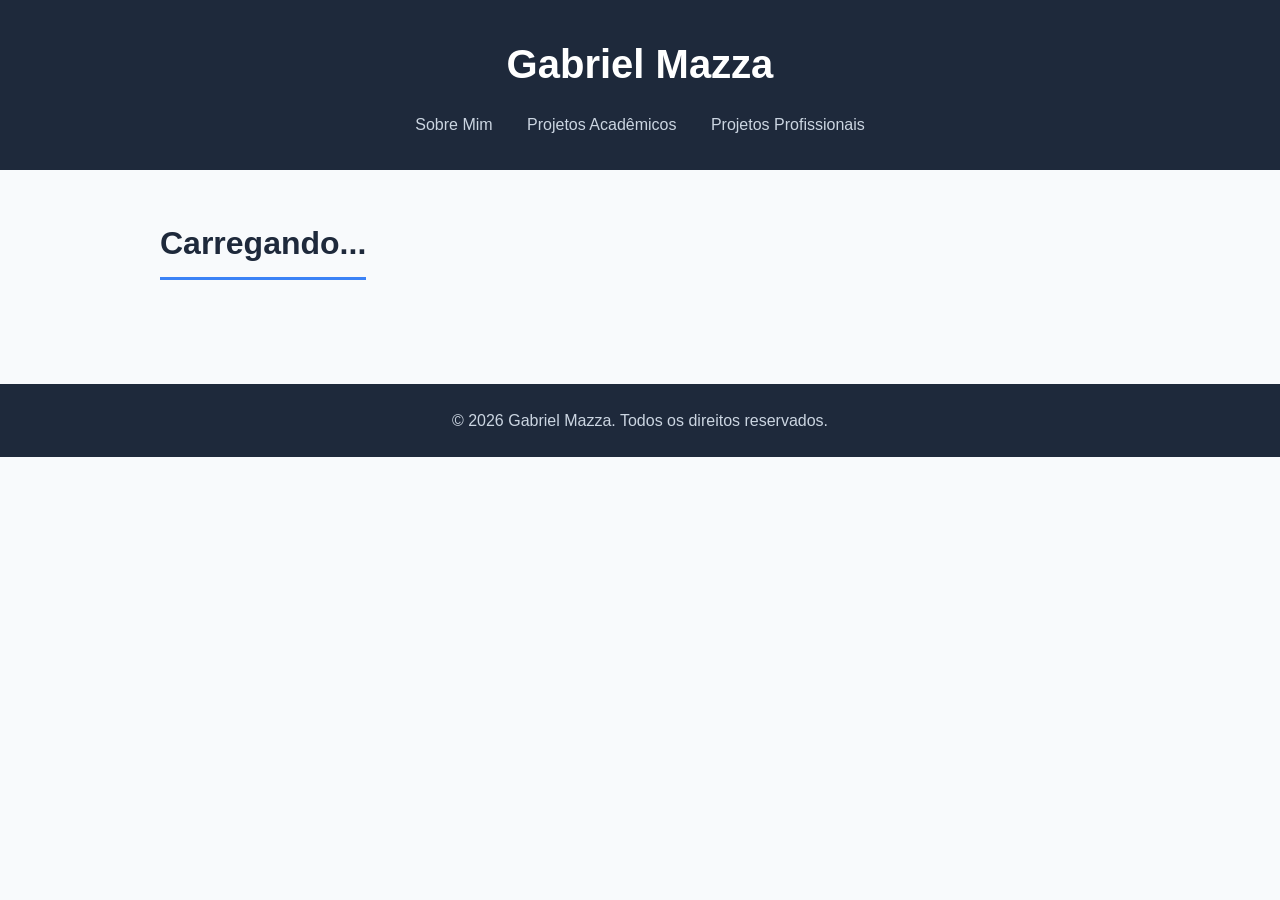
==== categoria.html @ 166556af "feat: criar estrutura inicial do portfólio dinâmico com Vanilla JS Este commit estabelece a base do " ====
<!DOCTYPE html>
<html lang="pt-BR">
<head>
    <meta charset="UTF-8">
    <meta name="viewport" content="width=device-width, initial-scale=1.0">
    <title>Carregando... - Gabriel Mazza</title>
    <link rel="stylesheet" href="css/style.css">
</head>
<body>
    <!-- Componente Header -->
    <div id="header-component"></div>

    <main>
        <section class="container">
            <!-- Os Titulos vem do data.json pelo ID passado na barra de Endereçamento do navegador  -->
            <h2 id="categoria-titulo">Carregando...</h2>
            <p id="categoria-descricao"></p>
            
            <!-- Aqui os sub-blocos e Projetos Serão inseridos dinamicamente pelo script.js-->
            <div id="projetos-container">
               <!-- Subcategorias Serão Renderizadas Aqui Pelo Script-->
            </div>
        </section>
    </main>

    <!-- Componente Footer -->
    <div id="footer-component"></div>

    <!-- Inicializa Módulos -->
    <script type="module" src="js/app.js"></script>
</body>
</html>
---- css/style.css ----
:root {
    --primary-color: #1e293b;
    --secondary-color: #334155;
    --accent-color: #3b82f6;
    --text-color: #334155;
    --bg-color: #f8fafc;
    --card-bg: #ffffff;
}

* {
    box-sizing: border-box;
    margin: 0;
    padding: 0;
}

body {
    font-family: 'Segoe UI', Tahoma, Geneva, Verdana, sans-serif;
    line-height: 1.6;
    color: var(--text-color);
    background-color: var(--bg-color);
}

.container {
    max-width: 1000px;
    margin: 0 auto;
    padding: 0 20px;
}

header {
    background-color: var(--primary-color);
    color: #fff;
    padding: 2rem 0;
    text-align: center;
}

header h1 {
    font-size: 2.5rem;
    margin-bottom: 1rem;
}

nav a {
    color: #cbd5e1;
    text-decoration: none;
    margin: 0 15px;
    font-weight: 500;
    transition: color 0.3s;
}

nav a:hover {
    color: var(--accent-color);
}

main {
    padding: 3rem 0;
}

section {
    margin-bottom: 4rem;
}

h2 {
    color: var(--primary-color);
    font-size: 2rem;
    border-bottom: 3px solid var(--accent-color);
    display: inline-block;
    padding-bottom: 0.5rem;
    margin-bottom: 1.5rem;
}

h3 {
    color: var(--secondary-color);
    font-size: 1.5rem;
    margin: 2rem 0 1rem;
}

.bio-content p {
    margin-bottom: 1rem;
    font-size: 1.1rem;
}

.sub-categoria {
    background-color: #e2e8f0;
    padding: 1.5rem;
    border-radius: 8px;
    margin-bottom: 2rem;
}

.sub-categoria h3 {
    margin-top: 0;
}

.projetos-grid {
    display: grid;
    grid-template-columns: repeat(auto-fit, minmax(300px, 1fr));
    gap: 1.5rem;
    margin-top: 1.5rem;
}

.projeto-card {
    background-color: var(--card-bg);
    padding: 1.5rem;
    border-radius: 8px;
    box-shadow: 0 4px 6px -1px rgba(0, 0, 0, 0.1);
    transition: transform 0.3s ease;
}

.projeto-card:hover {
    transform: translateY(-5px);
}

.projeto-card h3, 
.projeto-card h4 {
    margin-top: 0;
    margin-bottom: 0.5rem;
    color: var(--primary-color);
}

.projeto-card p {
    margin-bottom: 1.5rem;
    font-size: 0.95rem;
}

.btn {
    display: inline-block;
    padding: 0.5rem 1rem;
    background-color: var(--accent-color);
    color: #fff;
    text-decoration: none;
    border-radius: 4px;
    font-size: 0.9rem;
    transition: background-color 0.3s;
}

.btn:hover {
    background-color: #2563eb;
}

footer {
    background-color: var(--primary-color);
    color: #cbd5e1;
    text-align: center;
    padding: 1.5rem 0;
    margin-top: 2rem;
}
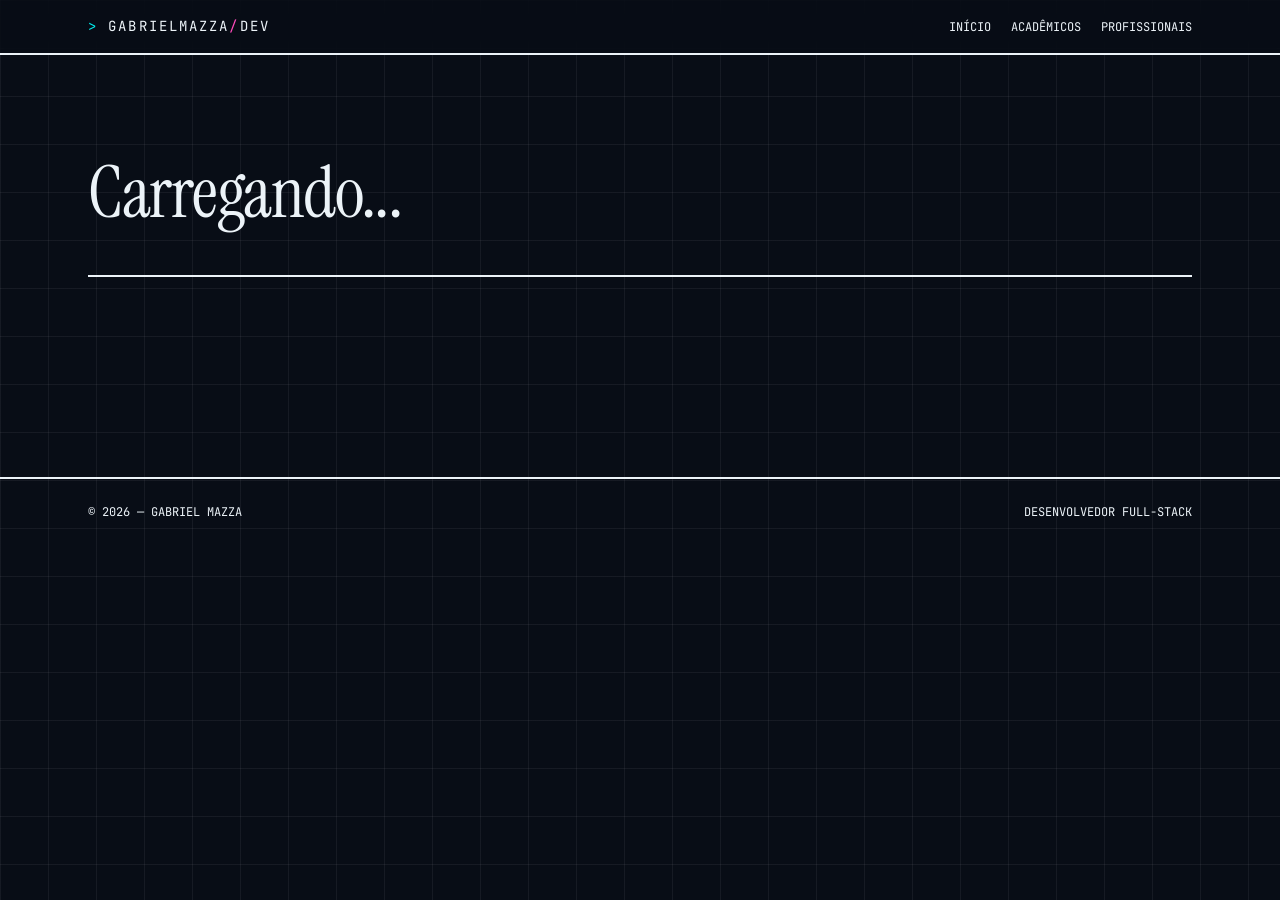
==== commit 06cb1a07: "feat: refatorar home page para carregamento dinâmico via data.json - Remove blocos de projeto hardco" ====
--- a/categoria.html
+++ b/categoria.html
@@ -10,17 +10,20 @@
     <!-- Componente Header -->
     <div id="header-component"></div>
 
-    <main>
-        <section class="container">
-            <!-- Os Titulos vem do data.json pelo ID passado na barra de Endereçamento do navegador  -->
-            <h2 id="categoria-titulo">Carregando...</h2>
-            <p id="categoria-descricao"></p>
-            
-            <!-- Aqui os sub-blocos e Projetos Serão inseridos dinamicamente pelo script.js-->
-            <div id="projetos-container">
-               <!-- Subcategorias Serão Renderizadas Aqui Pelo Script-->
-            </div>
-        </section>
+    <main class="container py-section page-intro">
+        <!-- Navegação Injetada via JS -->
+        <nav id="breadcrumbs" class="breadcrumbs" aria-label="Breadcrumb"></nav>
+        <div id="back-top" class="mt-6"></div>
+
+        <!-- Os Titulos vem do data.json pelo ID passado na barra de Endereçamento do navegador  -->
+        <p id="categoria-kicker" class="kicker"></p>
+        <h1 id="categoria-titulo">Carregando...</h1>
+        <p id="categoria-descricao" class="lead"></p>
+        
+        <!-- Aqui os sub-blocos e Projetos Serão inseridos dinamicamente pelo script.js-->
+        <div id="projetos-container" class="editorial-rule mt-12" style="padding-top:2.5rem;">
+           <!-- Subcategorias Serão Renderizadas Aqui Pelo Script-->
+        </div>
     </main>
 
     <!-- Componente Footer -->
--- a/css/style.css
+++ b/css/style.css
@@ -1,4 +1,4 @@
-:root {
+/* :root {
     --primary-color: #1e293b;
     --secondary-color: #334155;
     --accent-color: #3b82f6;
@@ -141,4 +141,272 @@
     text-align: center;
     padding: 1.5rem 0;
     margin-top: 2rem;
+} */
+
+/* ===========================================================
+   Portfolio — Vanilla (Dark Tech Brutalist / Editorial)
+   =========================================================== */
+
+@import url("https://fonts.googleapis.com/css2?family=Inter:wght@400;500;700&family=Instrument+Serif:ital@0;1&family=JetBrains+Mono:wght@400;500&display=swap");
+
+:root {
+  --background: oklch(0.16 0.02 260);
+  --foreground: oklch(0.96 0.01 240);
+  --card: oklch(0.20 0.02 260);
+  --muted: oklch(0.24 0.03 265);
+  --muted-foreground: oklch(0.70 0.02 250);
+  --primary: oklch(0.85 0.18 195);            /* cyan */
+  --primary-foreground: oklch(0.16 0.02 260);
+  --accent: oklch(0.72 0.25 350);              /* magenta */
+  --highlight: oklch(0.88 0.18 95);            /* yellow */
+  --highlight-foreground: oklch(0.16 0.02 260);
+  --success: oklch(0.78 0.18 145);             /* lime */
+  --border: oklch(0.96 0.01 240);
+
+  --font-serif: "Instrument Serif", Georgia, serif;
+  --font-sans: "Inter", system-ui, sans-serif;
+  --font-mono: "JetBrains Mono", ui-monospace, monospace;
+}
+
+* { box-sizing: border-box; margin: 0; padding: 0; }
+
+html, body { height: 100%; }
+
+body {
+  background-color: var(--background);
+  color: var(--foreground);
+  font-family: var(--font-sans);
+  -webkit-font-smoothing: antialiased;
+  background-image:
+    linear-gradient(to right, color-mix(in oklab, var(--foreground) 6%, transparent) 1px, transparent 1px),
+    linear-gradient(to bottom, color-mix(in oklab, var(--foreground) 6%, transparent) 1px, transparent 1px);
+  background-size: 48px 48px;
+  background-attachment: fixed;
+  line-height: 1.5;
+}
+
+a { color: inherit; text-decoration: none; }
+
+h1, h2, h3 {
+  font-family: var(--font-serif);
+  font-weight: 400;
+  letter-spacing: -0.02em;
+  line-height: 0.95;
+}
+
+em { font-style: italic; }
+
+img { max-width: 100%; display: block; }
+
+/* ---------- Layout helpers ---------- */
+.container { max-width: 72rem; margin: 0 auto; padding: 0 1.5rem; }
+.container-sm { max-width: 56rem; margin: 0 auto; padding: 0 1.5rem; }
+.py-section { padding-top: 2.5rem; padding-bottom: 2.5rem; }
+@media (min-width: 768px) { .py-section { padding-top: 4rem; padding-bottom: 4rem; } }
+
+.mt-2 { margin-top: 0.5rem; } .mt-3 { margin-top: 0.75rem; }
+.mt-4 { margin-top: 1rem; }   .mt-5 { margin-top: 1.25rem; }
+.mt-6 { margin-top: 1.5rem; } .mt-8 { margin-top: 2rem; }
+.mt-10 { margin-top: 2.5rem; } .mt-12 { margin-top: 3rem; }
+.mt-16 { margin-top: 4rem; }
+
+.text-muted { color: var(--muted-foreground); }
+.text-primary { color: var(--primary); }
+.text-accent  { color: var(--accent); }
+
+.font-mono { font-family: var(--font-mono); }
+.font-serif { font-family: var(--font-serif); }
+
+.uppercase { text-transform: uppercase; letter-spacing: 0.1em; font-size: 0.75rem; }
+
+/* ---------- Header / Footer ---------- */
+.site-header {
+  border-bottom: 2px solid var(--foreground);
+  background: color-mix(in oklab, var(--background) 80%, transparent);
+  backdrop-filter: blur(8px);
+}
+.site-header .inner {
+  display: flex; align-items: center; justify-content: space-between;
+  max-width: 72rem; margin: 0 auto; padding: 1rem 1.5rem;
+}
+.logo {
+  font-family: var(--font-mono);
+  font-size: 0.875rem;
+  text-transform: uppercase;
+  letter-spacing: 0.15em;
+}
+.logo .gt { color: var(--primary); }
+.logo .sl { color: var(--accent); }
+
+.site-nav { display: flex; gap: 1.25rem; font-family: var(--font-mono); font-size: 0.75rem; text-transform: uppercase; }
+.site-nav a.active { text-decoration: underline; text-underline-offset: 4px; }
+
+.site-footer {
+  margin-top: 6rem;
+  border-top: 2px solid var(--foreground);
+}
+.site-footer .inner {
+  display: flex; flex-direction: column; gap: 0.5rem;
+  max-width: 72rem; margin: 0 auto; padding: 1.5rem;
+  font-family: var(--font-mono); font-size: 0.75rem; text-transform: uppercase;
+}
+@media (min-width: 640px) {
+  .site-footer .inner { flex-direction: row; align-items: center; justify-content: space-between; }
+}
+
+/* ---------- Brutalist box ---------- */
+.brutal-box {
+  border: 2px solid var(--foreground);
+  background: var(--card);
+  padding: 1.5rem;
+  display: block;
+  transition: transform 120ms ease, box-shadow 120ms ease, background-color 120ms ease;
+}
+.brutal-box:hover { transform: translate(-3px, -3px); box-shadow: 6px 6px 0 0 var(--primary); }
+.brutal-box.brutal-accent:hover { box-shadow: 6px 6px 0 0 var(--accent); }
+.brutal-box.brutal-highlight:hover { box-shadow: 6px 6px 0 0 var(--highlight); }
+.brutal-box.p-8 { padding: 2rem; }
+
+/* ---------- Editorial rule ---------- */
+.editorial-rule { border-top: 2px solid var(--foreground); }
+
+/* ---------- Marker / glow ---------- */
+.marker { background: var(--highlight); color: var(--highlight-foreground); padding: 0 0.25em; }
+.text-glow-primary {
+  color: var(--primary);
+  text-shadow: 0 0 24px color-mix(in oklab, var(--primary) 50%, transparent);
+}
+
+/* ---------- Chips ---------- */
+.chip {
+  display: inline-flex; align-items: center; gap: 0.4rem;
+  border: 2px solid var(--foreground); background: var(--background);
+  padding: 0.15rem 0.5rem;
+  font-family: var(--font-mono); font-size: 0.65rem;
+  text-transform: uppercase; letter-spacing: 0.1em;
+}
+.chip::before { content: ""; width: 0.45rem; height: 0.45rem; background: var(--primary); }
+.chip.chip-accent::before    { background: var(--accent); }
+.chip.chip-highlight::before { background: var(--highlight); }
+.chip.chip-success::before   { background: var(--success); }
+
+/* ---------- Breadcrumbs ---------- */
+.breadcrumbs ol {
+  list-style: none; display: flex; flex-wrap: wrap; align-items: center;
+  gap: 0.25rem 0.5rem;
+  font-family: var(--font-mono); font-size: 0.75rem;
+  text-transform: uppercase; letter-spacing: 0.15em;
+  color: var(--muted-foreground);
+}
+.breadcrumbs li.current { color: var(--foreground); }
+.breadcrumbs a:hover { text-decoration: underline; text-underline-offset: 4px; }
+.breadcrumbs .sep { color: var(--muted-foreground); }
+
+/* ---------- Back link button ---------- */
+.back-link {
+  display: inline-flex; align-items: center; gap: 0.5rem;
+  border: 2px solid var(--foreground); background: var(--background);
+  padding: 0.375rem 0.75rem;
+  font-family: var(--font-mono); font-size: 0.75rem;
+  text-transform: uppercase; letter-spacing: 0.15em;
+  transition: transform 120ms ease;
+}
+.back-link:hover { transform: translateX(-4px); }
+
+/* ---------- Hero ---------- */
+.hero {
+  display: grid; grid-template-columns: repeat(12, 1fr); gap: 1.5rem;
+  padding: 4rem 0;
+}
+@media (min-width: 768px) { .hero { padding: 6rem 0; } }
+.hero .left  { grid-column: span 12; }
+.hero .right { grid-column: span 12; display: flex; flex-direction: column; justify-content: flex-end; }
+@media (min-width: 768px) {
+  .hero .left  { grid-column: span 8; }
+  .hero .right { grid-column: span 4; }
+}
+.hero h1 {
+  font-size: clamp(3rem, 8vw, 6rem);
+  margin-top: 1.5rem;
+  line-height: 0.9;
+}
+
+/* ---------- Stack strip ---------- */
+.stack-strip {
+  display: flex; flex-wrap: wrap; gap: 0.5rem 1.5rem;
+  font-family: var(--font-mono); font-size: 0.75rem;
+  text-transform: uppercase; letter-spacing: 0.15em;
+  color: var(--muted-foreground);
+}
+
+/* ---------- Section title ---------- */
+.section-title {
+  display: flex; align-items: baseline; justify-content: space-between;
+}
+.section-title h2 { font-size: clamp(2rem, 4vw, 3rem); }
+
+/* ---------- Grid of cards ---------- */
+.cards-grid {
+  display: grid; grid-template-columns: 1fr; gap: 1.5rem;
+  margin-top: 2.5rem;
+}
+@media (min-width: 768px) { .cards-grid { grid-template-columns: repeat(2, 1fr); } }
+@media (min-width: 1024px) { .cards-grid.three { grid-template-columns: repeat(3, 1fr); } }
+.cards-grid.two { grid-template-columns: 1fr; }
+@media (min-width: 768px) { .cards-grid.two { grid-template-columns: repeat(2, 1fr); } }
+
+/* ---------- Project card ---------- */
+.project-card .meta {
+  display: flex; align-items: baseline; justify-content: space-between;
+  font-family: var(--font-mono); font-size: 0.75rem;
+  text-transform: uppercase; letter-spacing: 0.1em;
+}
+.project-card .meta .num { color: var(--primary); }
+.project-card .meta .year { color: var(--muted-foreground); }
+.project-card h3 { font-size: 1.875rem; margin-top: 0.75rem; line-height: 1.1; }
+.project-card .desc { color: var(--muted-foreground); margin-top: 0.75rem; font-size: 0.875rem; }
+.project-card .tags { display: flex; flex-wrap: wrap; gap: 0.5rem; margin-top: 1.25rem; }
+.project-card .read-more { display: block; margin-top: 1.25rem; font-family: var(--font-mono); font-size: 0.75rem; text-transform: uppercase; color: var(--primary); }
+
+/* ---------- Page intro ---------- */
+.page-intro p.kicker {
+  font-family: var(--font-mono); font-size: 0.75rem; text-transform: uppercase;
+  letter-spacing: 0.15em; color: var(--muted-foreground); margin-top: 2.5rem;
+}
+.page-intro h1 { font-size: clamp(2.5rem, 7vw, 4.5rem); margin-top: 0.5rem; }
+.page-intro .lead { margin-top: 1.5rem; max-width: 42rem; font-size: 1.125rem; color: var(--muted-foreground); }
+
+/* ---------- Project detail ---------- */
+.detail h1 { font-size: clamp(2.5rem, 7vw, 4.5rem); margin-top: 1rem; line-height: 1; }
+.detail .meta-row {
+  display: flex; align-items: baseline; justify-content: space-between;
+  font-family: var(--font-mono); font-size: 0.75rem;
+  text-transform: uppercase; letter-spacing: 0.1em; color: var(--muted-foreground);
+  margin-top: 2.5rem;
+}
+.detail .lede { font-size: 1.25rem; line-height: 1.6; }
+.detail .info-grid {
+  display: grid; grid-template-columns: 1fr; gap: 1.5rem; margin-top: 2.5rem;
+}
+@media (min-width: 768px) { .detail .info-grid { grid-template-columns: repeat(3, 1fr); } }
+.detail .info-grid h4 {
+  font-family: var(--font-mono); font-size: 0.75rem; text-transform: uppercase;
+  letter-spacing: 0.15em; color: var(--muted-foreground); font-weight: 500;
+}
+.detail .info-grid ul { list-style: none; margin-top: 0.5rem; }
+.detail .info-grid ul li { font-family: var(--font-serif); font-style: italic; font-size: 1.125rem; }
+.detail .info-grid a { text-decoration: underline; text-underline-offset: 4px; }
+.detail .image-box {
+  margin-top: 4rem;
+  aspect-ratio: 16 / 9;
+  display: flex; align-items: center; justify-content: center;
+}
+.detail .nav-row {
+  margin-top: 3rem; padding-top: 1.5rem;
+  border-top: 2px solid var(--foreground);
+  display: flex; justify-content: space-between; align-items: center;
+}
+.detail .nav-row a.right {
+  font-family: var(--font-mono); font-size: 0.75rem; text-transform: uppercase;
+  text-decoration: underline; text-underline-offset: 4px;
 }
